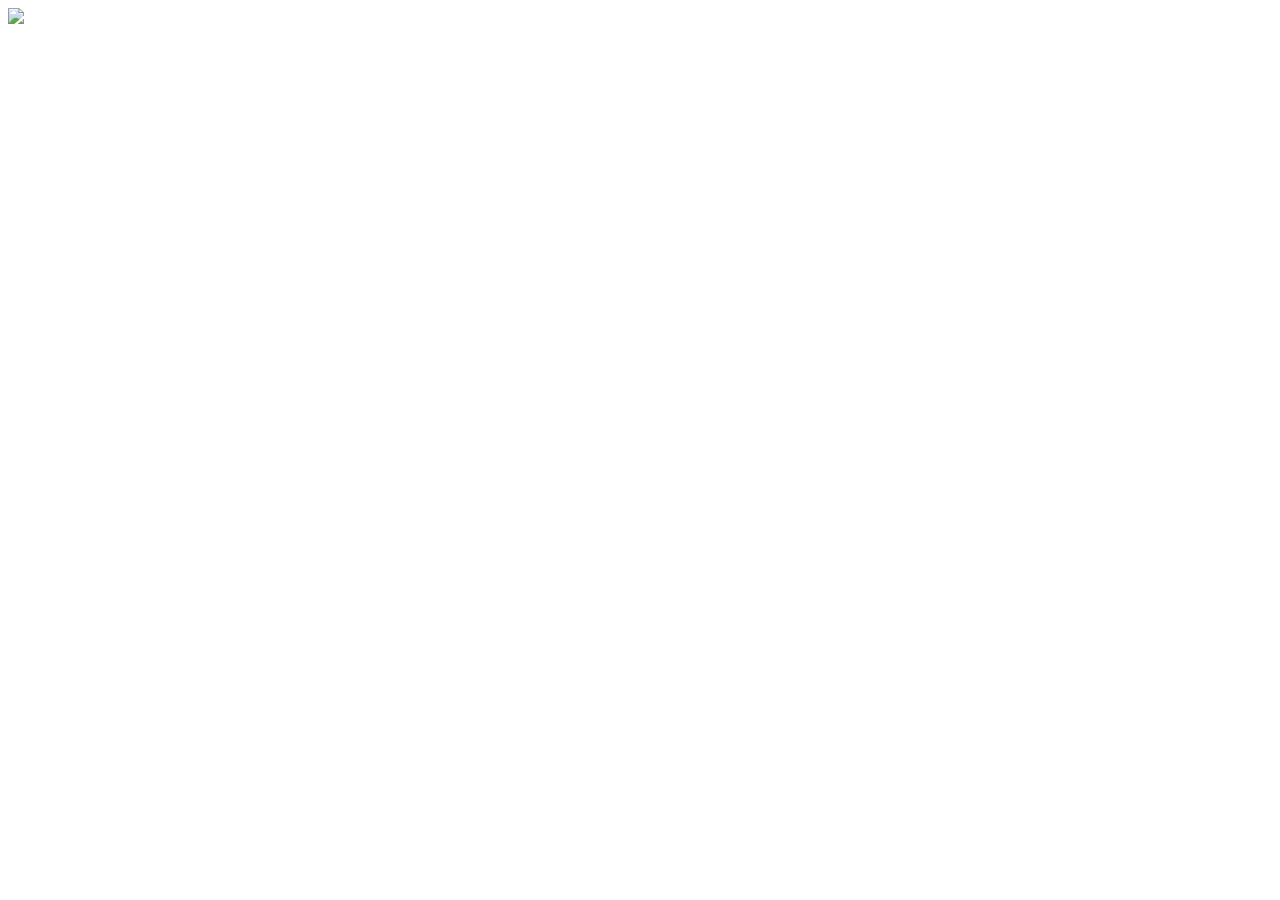
==== login.html @ 427080e5 "2" ====
<html lang="en">
    <head>
        <title>Login</title>
        <link rel="stylesheet" href="./Studios/Resources/login.css">
    </head>
    <body>
        <div id="login">
            <img src="./Studios/Resources/guest_icon.png">
        </div>
    </body>
</html>
---- Studios/Resources/login.css ----
#login {
    bord
}
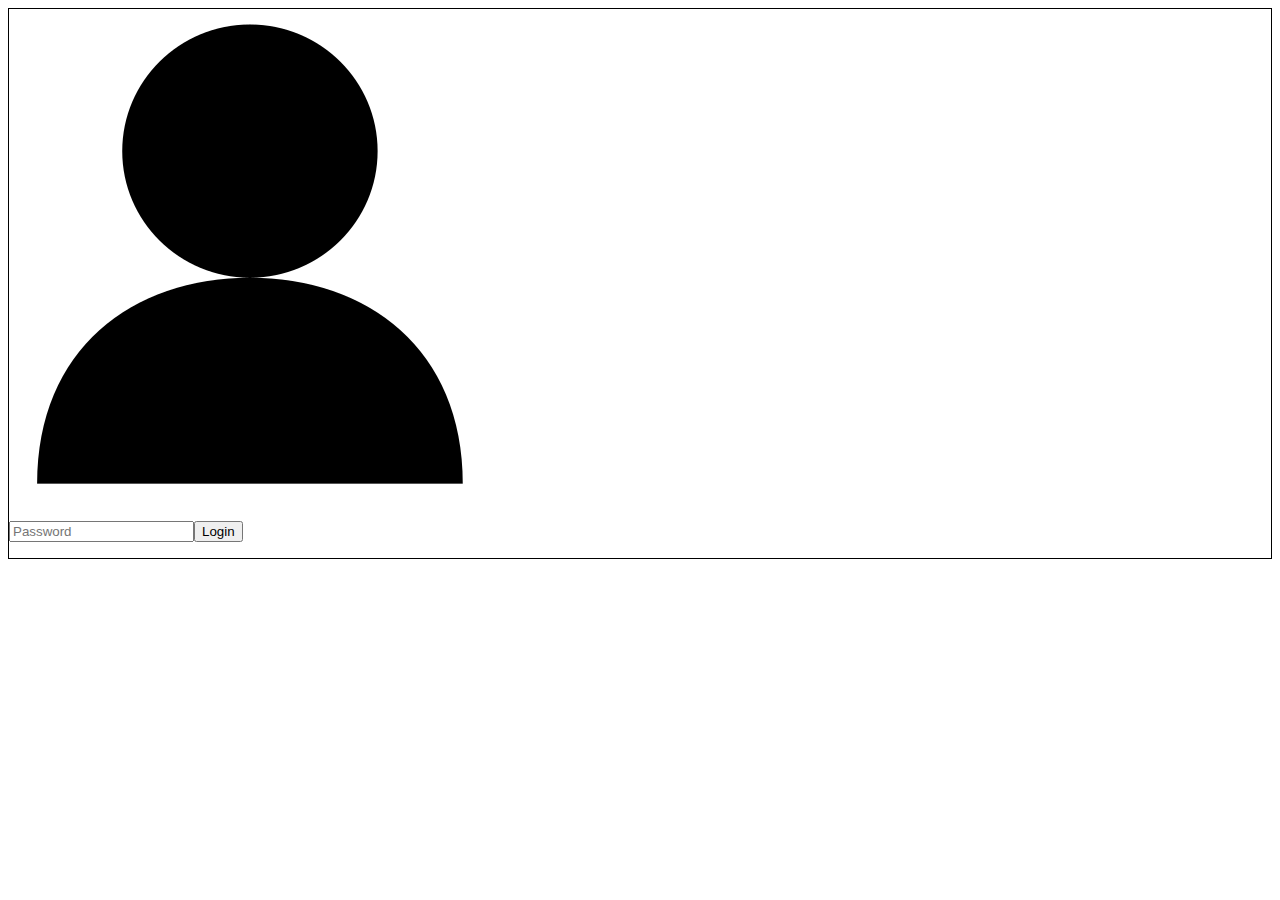
==== commit 5c8ac2f4: "3" ====
--- a/login.html
+++ b/login.html
@@ -6,6 +6,9 @@
     <body>
         <div id="login">
             <img src="./Studios/Resources/guest_icon.png">
+            <form onsubmit="login()">
+                <input type="password" id="input" value="" placeholder="Password"><button type="submit">Login</button>
+            </form>
         </div>
     </body>
 </html>--- a/Studios/Resources/login.css
+++ b/Studios/Resources/login.css
@@ -1,3 +1,3 @@
 #login {
-    bord
+    border: black 1px solid;
 }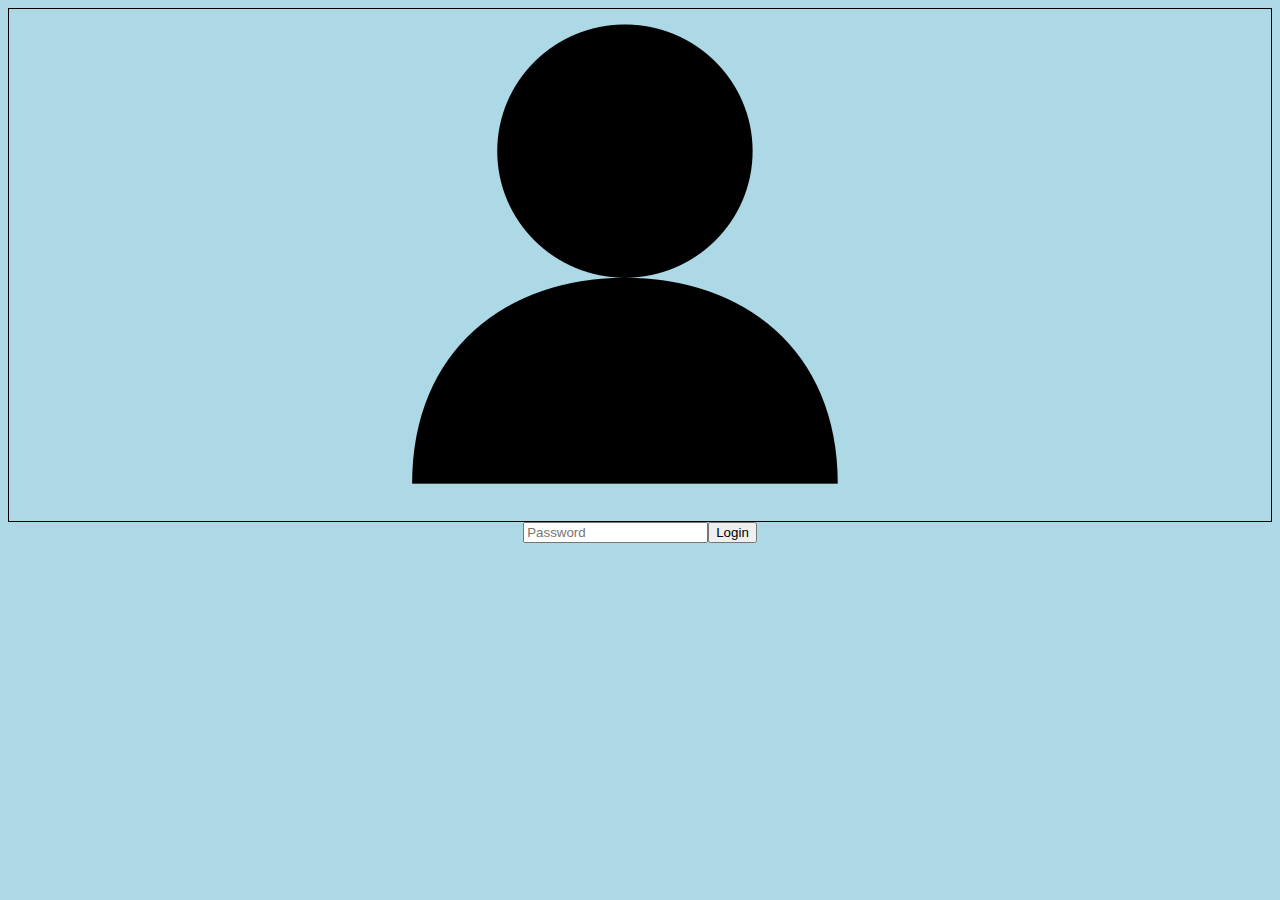
==== commit 1f35e3df: "5" ====
--- a/login.html
+++ b/login.html
@@ -6,9 +6,9 @@
     <body>
         <div id="login">
             <img src="./Studios/Resources/guest_icon.png">
-            <form onsubmit="login()">
-                <input type="password" id="input" value="" placeholder="Password"><button type="submit">Login</button>
-            </form>
         </div>
+        <form onsubmit="login()">
+            <input type="password" id="input" value="" placeholder="Password"><button type="submit">Login</button>
+        </form>
     </body>
 </html>--- a/Studios/Resources/login.css
+++ b/Studios/Resources/login.css
@@ -1,3 +1,7 @@
 #login {
     border: black 1px solid;
+}
+body {
+    text-align: center;
+    background-color: lightblue;
 }